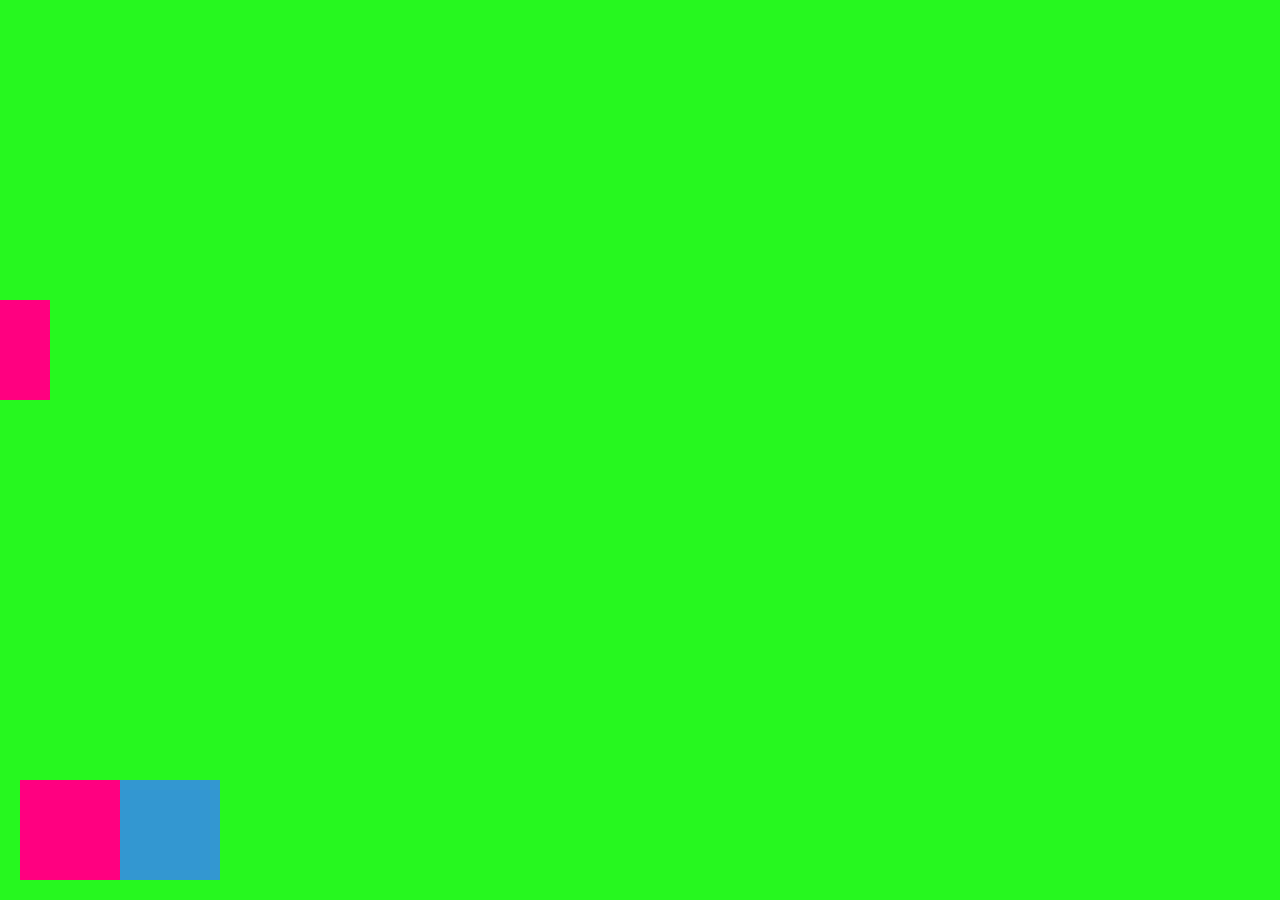
==== sezeni/2018-01-30/index.html @ ea60f0f1 "dalsi verze" ====
<html>
<head>
<title>14 tisic</title>
</head>
<body>
<div id="twilight" style="background-color:rgb(38, 248, 31);
height:3000px;
 left:0px;
 position:fixed;
 bottom:0px;
 right:0px;
 top:0px; ">
<h1 style="
color:brown;
">
<div id="kybl" style="background-color:rgb(255, 0, 128);
height:100px;
 left:20px;
 position:fixed;
 bottom:20px;
 width:100px;
 ">
</div>
<div id="libuse" style="background-color:rgb(51, 151, 209);
height:100px;
 left:120px;
 position:fixed;
 bottom:20px;
 width:100px;
 ">
</div>
<h1 style="
color:brown;
">
<div id="brambora" style="background-color:rgb(255, 0, 128);
height:100px;
 top:300px;
 position:fixed;
 width:50px;
 ">
</div>
<h1 style="
color:brown;
">
</h2>

</div>

<script src="jquery.js"></script>
<script src="hra007.js"></script>

</body>
</html>
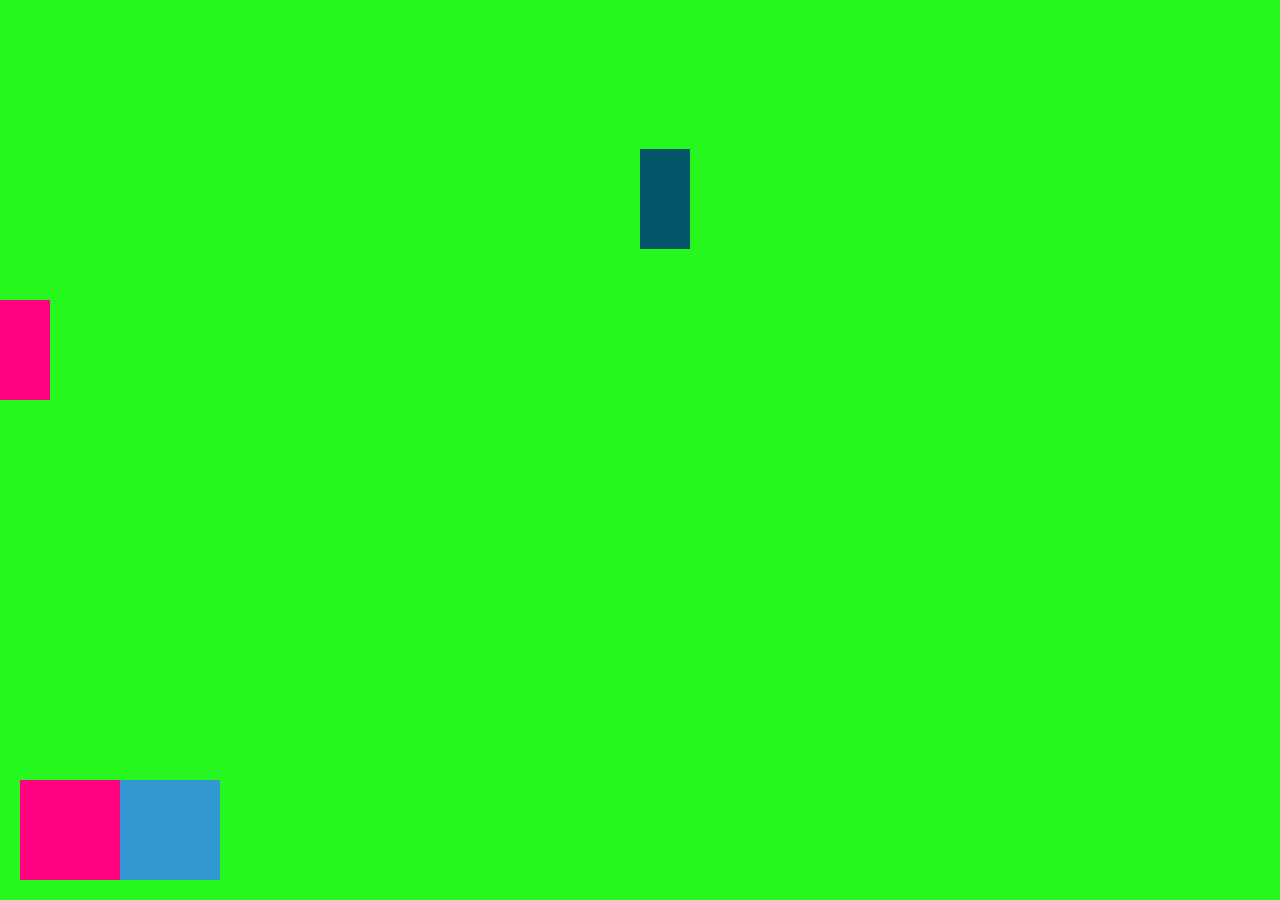
==== commit 875a5898: "sezeni 3.4.2018" ====
--- a/sezeni/2018-01-30/index.html
+++ b/sezeni/2018-01-30/index.html
@@ -39,6 +39,13 @@
  width:50px;
  ">
 </div>
+<div id="zavarenina" style="background-color:rgb(5, 85, 105);
+height:100px;
+ top:149px;
+ position:fixed;
+ width:50px;
+ ">
+</div>
 <h1 style="
 color:brown;
 ">
